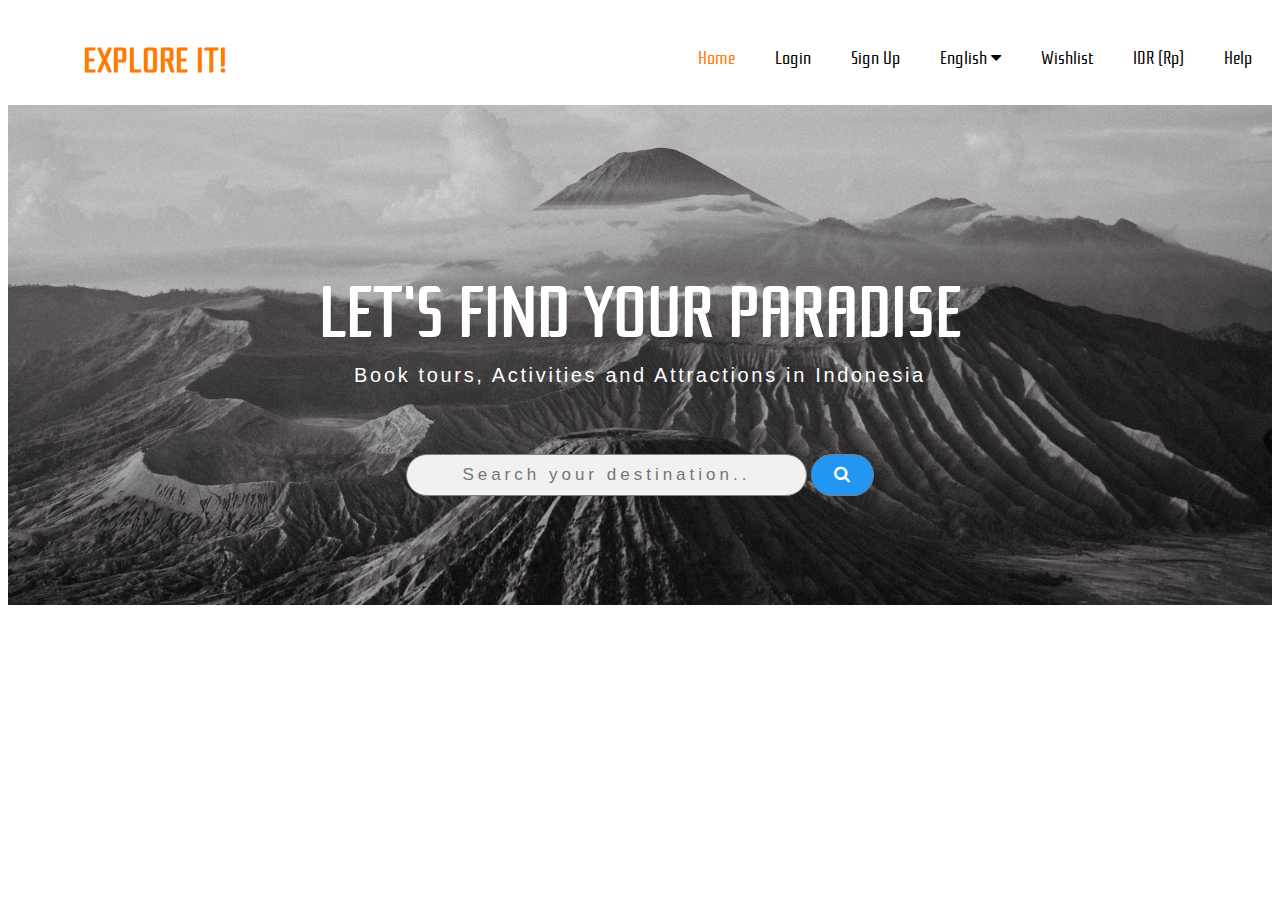
==== index.html @ 103cbb3e "Rename Index.html to index.html" ====
<!DOCTYPE html>
<html>
<head>

	<title>Explore It!</title>
	<style type="text/css"></style>
	<link rel="stylesheet" type="text/css" href="Homepage.css">
    <link rel="stylesheet" href="https://cdnjs.cloudflare.com/ajax/libs/font-awesome/4.7.0/css/font-awesome.min.css">
    <link href='https://fonts.googleapis.com/css?family=Rationale' rel='stylesheet'>

</head>
<body>

	<div class="navigasi">
		<h1>EXPLORE IT!</h1>
		<a href="#">Help</a>
		<a href="#">IDR (Rp)</a>
		<a href="#">Wishlist</a>
		<!--<a href="#">English</a>-->
		<div class="dropdown">
			<button class="dropbtn">English
				<i class="fa fa-caret-down"></i>
    		</button>
    		<div class="dropdown-content">
    			<a href="#">English</a>
    			<a href="#">Indonesia</a>
    		</div>
  		</div>
		<a href="SignUp.html#">Sign Up</a>
		<a href="Login.html#">Login</a>
		<a class="active" href="Homepage.html#">Home</a>
	</div>

	<div class="main">
		<h2>LET'S FIND YOUR PARADISE</h2>
		<h3>Book tours, Activities and Attractions in Indonesia</h3>
		<form class="example" action="action_page.php">
			<input type="text" placeholder="Search your destination.." name="search">
  			<button type="submit"><i class="fa fa-search"></i></button>
		</form>
	</div>

</body>
</html>
---- Homepage.css ----
/*.navigasi {
   height: 75px;
   display: flex;
   align-items: center;
   justify-content:space-between;
   margin: 10px;
   margin-left: : 10px;

}*/

.body {
   margin: 0;
   padding: 0;
   background-color: white;
   background-size: cover;
   background-position: center;
   background-repeat: no-repeat;
   background-attachment: fixed;
   font-family: "Rationale";
 }

.navigasi {
   background-color: white;
   overflow: hidden;
   font-family: "Rationale"
}

.navigasi h1 {
   float: left;
   color: #FF7A00;
   text-align: center;
   padding: 0px 75px;
   text-decoration: none;
   font-size: 35px;
}

.navigasi a {
   float: right;
   color: black;
   text-align: center;
   padding: 35px 20px;
   text-decoration: none;
   font-size: 18px;
}

.navigasi a:hover {
   color: #0b7dda;
}

.navigasi a.active {
   color: #FF7A00;
}

.main {
   text-align: center;
   padding: 150px 0;
   height: 200px;
   background-image: url(12.jpg);
   background-repeat: no-repeat;
   background-attachment: scroll;
   background-size: cover;
}

.main h2 {
   margin: 0;
   padding: 0;
   font-family: "Rationale";
   font-size: 70px;
   font-weight: bold;
   color: white;
}

.main h3 {
   margin: 10px;
   padding: 0;
   font-family: sans-serif;
   font-size: 20px;
   font-weight: normal;
   letter-spacing: 2pt;
   height: 50px;
   color: white;
}

{
  box-sizing: border-box;
}

/* Style the search field */
.main form.example input[type=text] {
  padding: 10px;
  margin-top: 30px;
  font-size: 17px;
  border: 1px solid grey;
  float: center;
  width: 30%;
  background: #f1f1f1;
  border-radius: 30px;  
  font-family: sans-serif;
  text-align: center;
  letter-spacing: 3pt;
}

/* Style the submit button */
.main form.example button {
  float: center;
  width: 5%;
  padding: 10px;
  background: #2196F3;
  color: white;
  font-size: 17px;
  border: 1px solid grey;
  border-left: none; /* Prevent double borders */
  cursor: pointer;
  border-radius: 30px;
}

.main form.example button:hover {
  background: #0b7dda;
}

/* Clear floats */
.main form.example::after {
  content: "";
  clear: both;
  display: table;
}

/* The dropdown container */
.dropdown {
   float: right;
   color: black;
   text-align: center;
   padding: 35px 20px;
   text-decoration: none;
   font-size: 18px;
}

/* Dropdown button */
.dropdown .dropbtn {
  font-size: 18px;
  border: none;
  outline: none;
  color: black;
  padding: 0px 0px;
  background-color: inherit;
  font-family: inherit; /* Important for vertical align on mobile phones */
  margin: 0; /* Important for vertical align on mobile phones */
}

/* Dropdown content (hidden by default) */
.dropdown-content {
  display: none;
  position: absolute;
  background-color: #f9f9f9;
  min-width: 160px;
  box-shadow: 0px 8px 16px 0px rgba(0,0,0,0.2);
  z-index: 1;
}

/* Links inside the dropdown */
.dropdown-content a {
  float: none;
  color: black;
  padding: 10px 10px;
  text-decoration: none;
  display: block;
  text-align: left;
}

/* Add a grey background color to dropdown links on hover */
.dropdown-content a:hover {
  background-color: #ddd;
}

/* Show the dropdown menu on hover */
.dropdown:hover .dropdown-content {
  display: block;
}
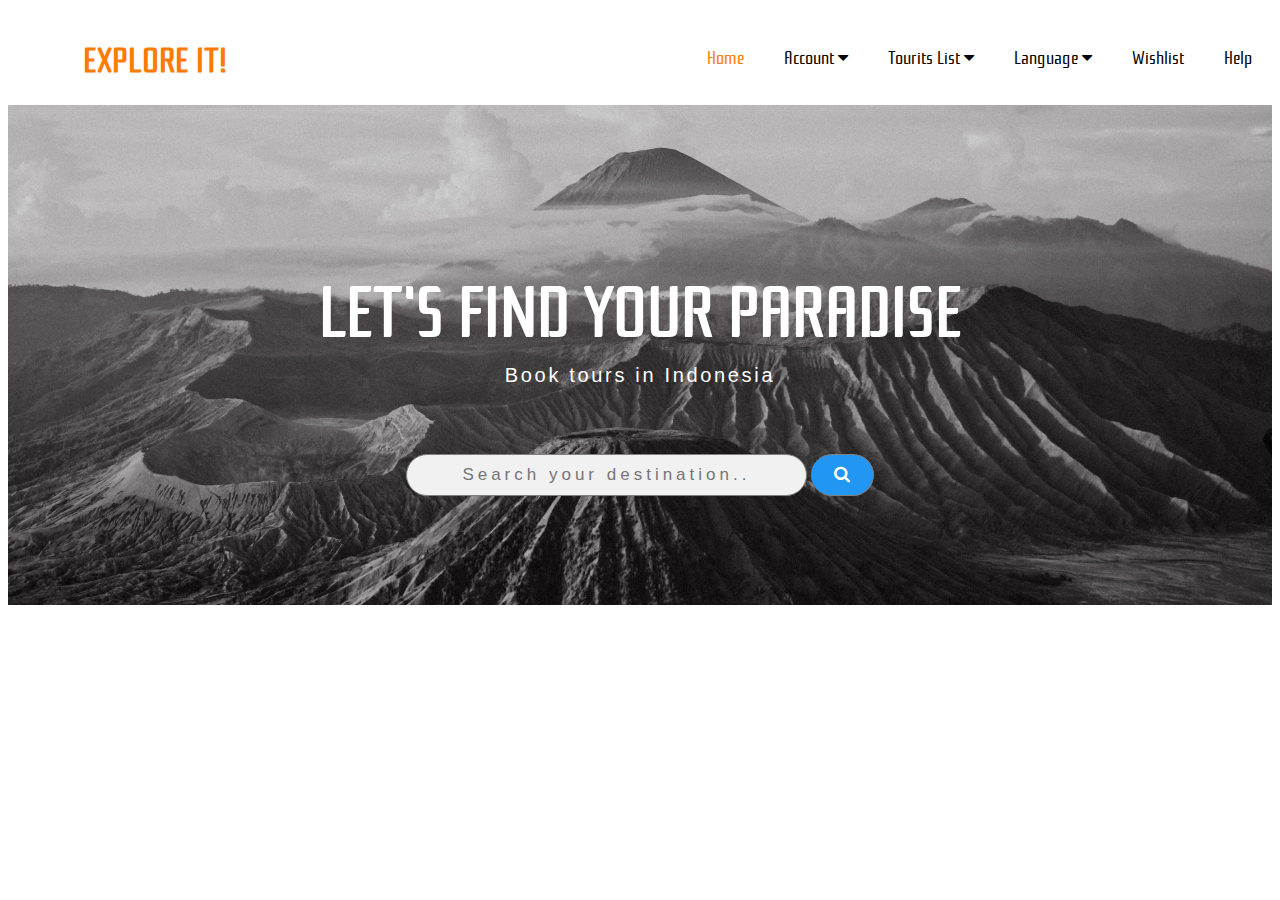
==== commit 3688d0fd: "Update Homepage" ====
--- a/index.html
+++ b/index.html
@@ -11,29 +11,44 @@
 </head>
 <body>
 
-	<div class="navigasi">
+	 <div class="navigasi">
 		<h1>EXPLORE IT!</h1>
 		<a href="#">Help</a>
-		<a href="#">IDR (Rp)</a>
 		<a href="#">Wishlist</a>
 		<!--<a href="#">English</a>-->
 		<div class="dropdown">
-			<button class="dropbtn">English
+			<button class="dropbtn">Language
 				<i class="fa fa-caret-down"></i>
     		</button>
     		<div class="dropdown-content">
     			<a href="#">English</a>
     			<a href="#">Indonesia</a>
     		</div>
-  		</div>
-		<a href="SignUp.html#">Sign Up</a>
-		<a href="Login.html#">Login</a>
+		</div>
+		<div class="dropdown">
+			<button class="dropbtn">Tourits List
+				<i class="fa fa-caret-down"></i>
+			</button>
+			<div class="dropdown-content">
+				<a href="Gunung.html#">Mountain</a>
+				<a href="Pantai.html#">Beach</a>
+			</div>
+		</div>
+		<div class="dropdown">
+			<button class="dropbtn">Account
+				<i class="fa fa-caret-down"></i>
+    		</button>
+    		<div class="dropdown-content">
+    			<a href="Login.html#">Login</a>
+    			<a href="SignUp.html#">Sign Up</a>
+    		</div>
+		</div>
 		<a class="active" href="Homepage.html#">Home</a>
 	</div>
 
 	<div class="main">
 		<h2>LET'S FIND YOUR PARADISE</h2>
-		<h3>Book tours, Activities and Attractions in Indonesia</h3>
+		<h3>Book tours in Indonesia</h3>
 		<form class="example" action="action_page.php">
 			<input type="text" placeholder="Search your destination.." name="search">
   			<button type="submit"><i class="fa fa-search"></i></button>
@@ -41,4 +56,4 @@
 	</div>
 
 </body>
-</html>
+</html>--- a/Homepage.css
+++ b/Homepage.css
@@ -16,7 +16,7 @@
    background-position: center;
    background-repeat: no-repeat;
    background-attachment: fixed;
-   font-family: "Rationale";
+   font-family: Arial, Helvetica, sans-serif;
  }
 
 .navigasi {
@@ -125,6 +125,70 @@
   display: table;
 }
 
+{
+  box-sizing:border-box;
+}
+
+.container {
+  padding: 64px;
+}
+
+.row:after {
+  content: "";
+  display: table;
+  clear: both;
+  justify-content: center;
+}
+
+.column-66 {
+  float: left;
+  width: 50.11111%;
+  padding: 20px;
+}
+
+.column-33 {
+  float: left;
+  width: 42.99999%;
+  padding: 20px;
+}
+
+.large-font {
+  font-size: 24px;
+}
+
+.xlarge-font {
+  font-size: 64px;
+  margin-bottom: -16px;
+  padding: 0px; 
+}
+
+.button {
+  border: none;
+  color: white;
+  padding: 14px 28px;
+  font-size: 16px;
+  cursor: pointer;
+  background-color: #4CAF50;
+}
+
+img {
+  display: block;
+  height: auto;
+  max-width: 100%;
+}
+
+@media screen and (max-width: 1000px) {
+  .column-66,
+  .column-33 {
+    width: 100%;
+    text-align: center;
+  }
+  img {
+    margin: auto;
+  }
+}
+  
+
 /* The dropdown container */
 .dropdown {
    float: right;
@@ -175,4 +239,10 @@
 /* Show the dropdown menu on hover */
 .dropdown:hover .dropdown-content {
   display: block;
-}+}
+
+.content {
+  width: 100%;
+  margin-bottom: 20px;
+  font-family: Arial, Helvetica, sans-serif;
+ }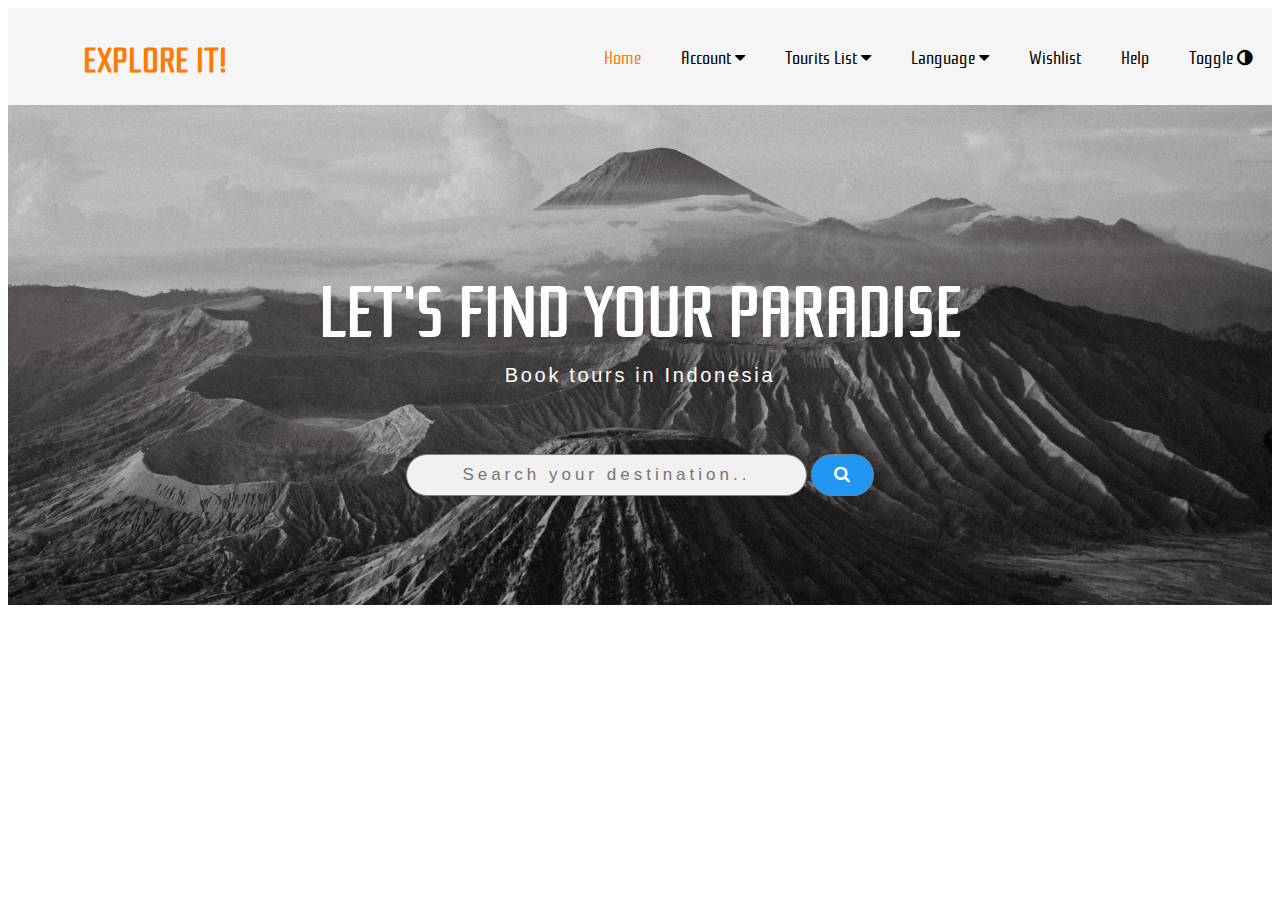
==== commit 158a11e5: "Update Final" ====
--- a/index.html
+++ b/index.html
@@ -4,6 +4,7 @@
 
 	<title>Explore It!</title>
 	<style type="text/css"></style>
+	<script src="index.js"></script>
 	<link rel="stylesheet" type="text/css" href="Homepage.css">
     <link rel="stylesheet" href="https://cdnjs.cloudflare.com/ajax/libs/font-awesome/4.7.0/css/font-awesome.min.css">
     <link href='https://fonts.googleapis.com/css?family=Rationale' rel='stylesheet'>
@@ -13,6 +14,11 @@
 
 	 <div class="navigasi">
 		<h1>EXPLORE IT!</h1>
+		<div class="dropdown">
+      		<button onclick="darkmode()" class="dropbtn">Toggle
+        		<i class="fa fa-adjust"></i>
+        	</button>
+    	</div>
 		<a href="#">Help</a>
 		<a href="#">Wishlist</a>
 		<!--<a href="#">English</a>-->
@@ -43,7 +49,7 @@
     			<a href="SignUp.html#">Sign Up</a>
     		</div>
 		</div>
-		<a class="active" href="Homepage.html#">Home</a>
+		<a class="active" href="index.html#">Home</a>
 	</div>
 
 	<div class="main">
@@ -54,6 +60,9 @@
   			<button type="submit"><i class="fa fa-search"></i></button>
 		</form>
 	</div>
+<script>
+	alert ("Welcome to Explore It!")
+</script>
 
 </body>
 </html>--- a/Homepage.css
+++ b/Homepage.css
@@ -11,7 +11,7 @@
 .body {
    margin: 0;
    padding: 0;
-   background-color: white;
+   background-color: #E6E6FA;
    background-size: cover;
    background-position: center;
    background-repeat: no-repeat;
@@ -19,8 +19,22 @@
    font-family: Arial, Helvetica, sans-serif;
  }
 
+.dark-mode {
+   margin: 0;
+   padding: 0;
+   background-color: #696969;
+   background-size: cover;
+   background-position: center;
+   background-repeat: no-repeat;
+   background-attachment: fixed;
+   font-family: Arial, Helvetica, sans-serif;
+   color: #F5F5F5;
+}
+
+
+
 .navigasi {
-   background-color: white;
+   background-color: #F5F5F5;
    overflow: hidden;
    font-family: "Rationale"
 }
@@ -59,6 +73,7 @@
    background-repeat: no-repeat;
    background-attachment: scroll;
    background-size: cover;
+   background-color: white;
 }
 
 .main h2 {
@@ -175,6 +190,8 @@
   display: block;
   height: auto;
   max-width: 100%;
+  border-radius: 50px;
+  border: 5px solid #4CAF50;
 }
 
 @media screen and (max-width: 1000px) {
